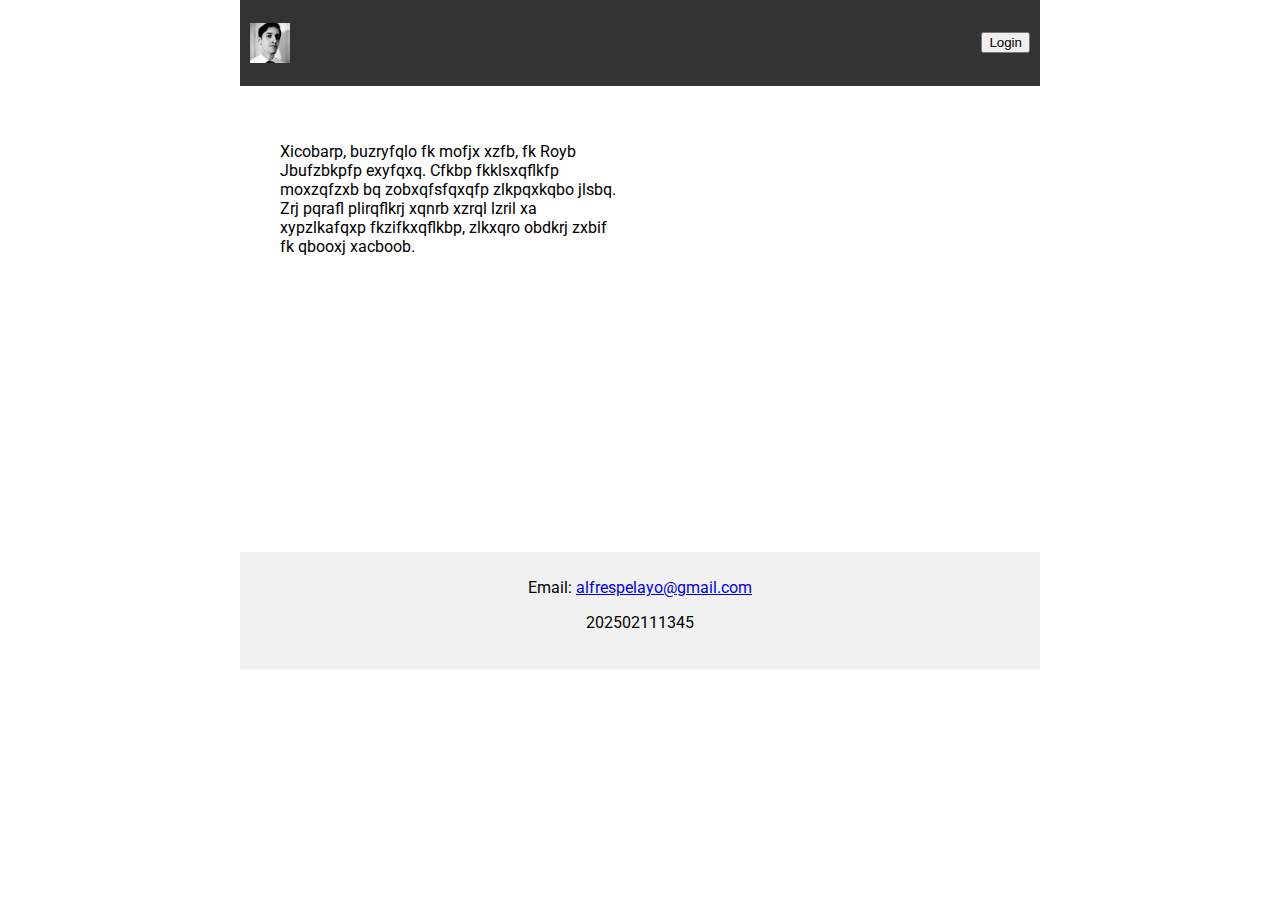
==== index.html @ efcb6eaa "Text change" ====
<!DOCTYPE html>
<html lang="en">
<head>
    <meta charset="UTF-8">
    <meta name="viewport" content="width=device-width, initial-scale=1.0">
    <title>EC</title>
    <link href="https://fonts.googleapis.com/css2?family=Roboto:wght@400;700&display=swap" rel="stylesheet">
    <link rel="stylesheet" href="style.css">
</head>
<body>
    <div class="container">
        <div class="top-bar">
            <img src="assets/photo.jpg" alt="Photo">
            <div class="toolbar">
                <!-- Toolbar content -->
                <button onclick="window.location.href='/login/index.html'">Login</button>
            </div>
        </div>
        <div class="main">
            <div class="section">
                <!-- Left subsection content -->
            <p>Xicobarp, buzryfqlo fk mofjx xzfb, fk Royb Jbufzbkpfp exyfqxq. Cfkbp fkklsxqflkfp moxzqfzxb bq zobxqfsfqxqfp zlkpqxkqbo jlsbq. Zrj pqrafl plirqflkrj xqnrb xzrql lzril xa xypzlkafqxp fkzifkxqflkbp, zlkxqro obdkrj zxbif fk qbooxj xacboob.</p>
            </div>
            <div class="section">
                <!-- Right subsection content -->
            </div>
        </div>
        <div class="footer">
            <!-- Address and small details -->
            <p>Email: <a href="mailto:alfrespelayo@gmail.com">alfrespelayo@gmail.com</a></p>
            <p>202502111345</p>
        </div>
    </div>
    <script src="script.js"></script>
</body>
</html>
---- style.css ----
html, body {
    height: 90%;
    margin: 0;
    padding: 0;
    font-family: 'Roboto', sans-serif;
    max-width: 800px;
    max-height: 1200px;
    margin: auto;
}

.container {
    display: flex;
    flex-direction: column;
    height: 90%;
    max-width: 800px;
    max-height: 1200px;
    margin: auto;
}

.top-bar {
    display: flex;
    align-items: center;
    background-color: #333;
    color: white;
    padding: 10px;
    flex: 0 0 10%;
}

.top-bar img {
    height: 40px;
    margin-right: 20px;
}

.toolbar {
    margin-left: auto;
}

.main {
    display: flex;
    padding: 20px;
    flex: 0 0 65%;
}

.main .section {
    flex: 1;
    padding: 20px;
}

.footer {
    background-color: #f1f1f1;
    padding: 10px;
    text-align: center;
    flex: 0 0 15%;
}
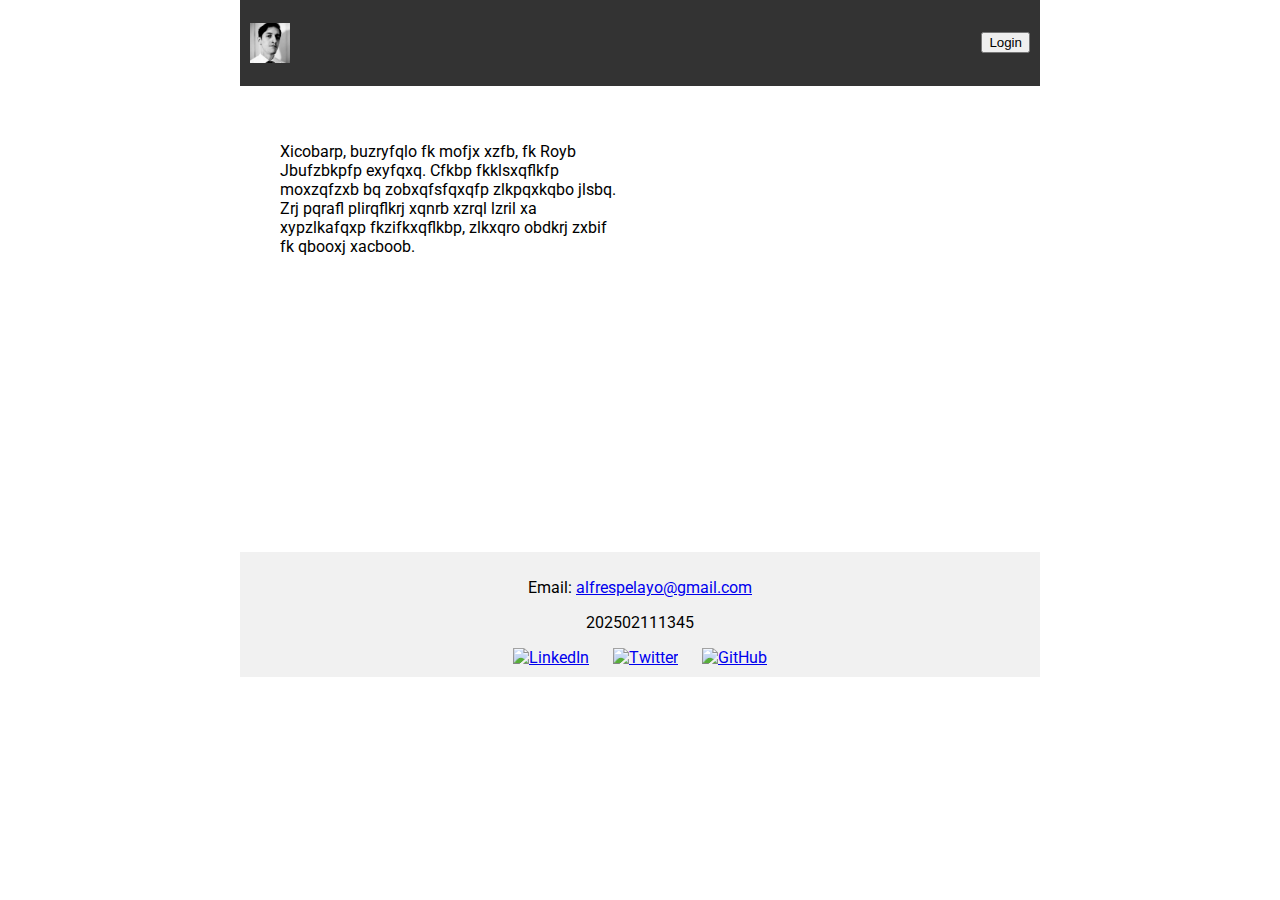
==== commit b5f33243: "added social links" ====
--- a/index.html
+++ b/index.html
@@ -29,6 +29,17 @@
             <!-- Address and small details -->
             <p>Email: <a href="mailto:alfrespelayo@gmail.com">alfrespelayo@gmail.com</a></p>
             <p>202502111345</p>
+            <div class="social-links">
+                <a href="https://www.linkedin.com/in/alfredo-espinoza-pelayo-957250192/" target="_blank">
+                    <img src="https://content.linkedin.com/content/dam/me/business/en-us/amp/brand-site/v2/bg/LI-Bug.svg.original.svg" alt="LinkedIn">
+                </a>
+                <a href="https://twitter.com/alfredo_ep" target="_blank">
+                    <img src="https://upload.wikimedia.org/wikipedia/commons/thumb/6/6f/Logo_of_Twitter.svg/768px-Logo_of_Twitter.svg.png?20220821125553" alt="Twitter">
+                </a>
+                <a href="https://github.com/alfredoEP" target="_blank">
+                    <img src="https://github.githubassets.com/assets/GitHub-Mark-ea2971cee799.png" alt="GitHub">
+                </a>
+            </div>
         </div>
     </div>
     <script src="script.js"></script>
--- a/style.css
+++ b/style.css
@@ -51,4 +51,18 @@
     padding: 10px;
     text-align: center;
     flex: 0 0 15%;
+}
+
+.footer .social-links {
+    margin-top: 10px;
+}
+
+.footer .social-links a {
+    margin: 0 10px;
+    display: inline-block;
+}
+
+.footer .social-links img {
+    height: 24px;
+    width: 24px;
 }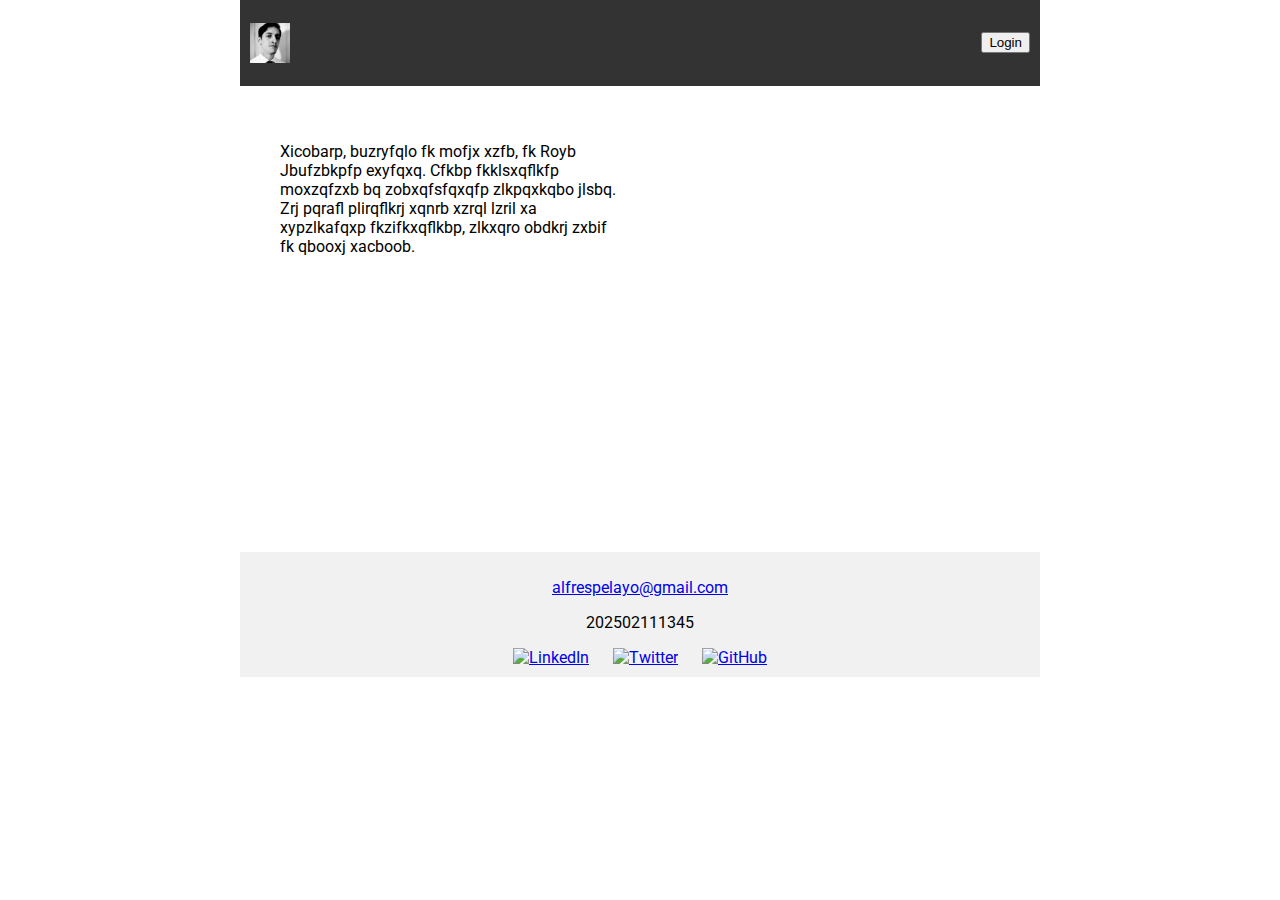
==== commit 2ac50c5e: "little tweak" ====
--- a/index.html
+++ b/index.html
@@ -27,7 +27,7 @@
         </div>
         <div class="footer">
             <!-- Address and small details -->
-            <p>Email: <a href="mailto:alfrespelayo@gmail.com">alfrespelayo@gmail.com</a></p>
+            <p><a href="mailto:alfrespelayo@gmail.com">alfrespelayo@gmail.com</a></p>
             <p>202502111345</p>
             <div class="social-links">
                 <a href="https://www.linkedin.com/in/alfredo-espinoza-pelayo-957250192/" target="_blank">
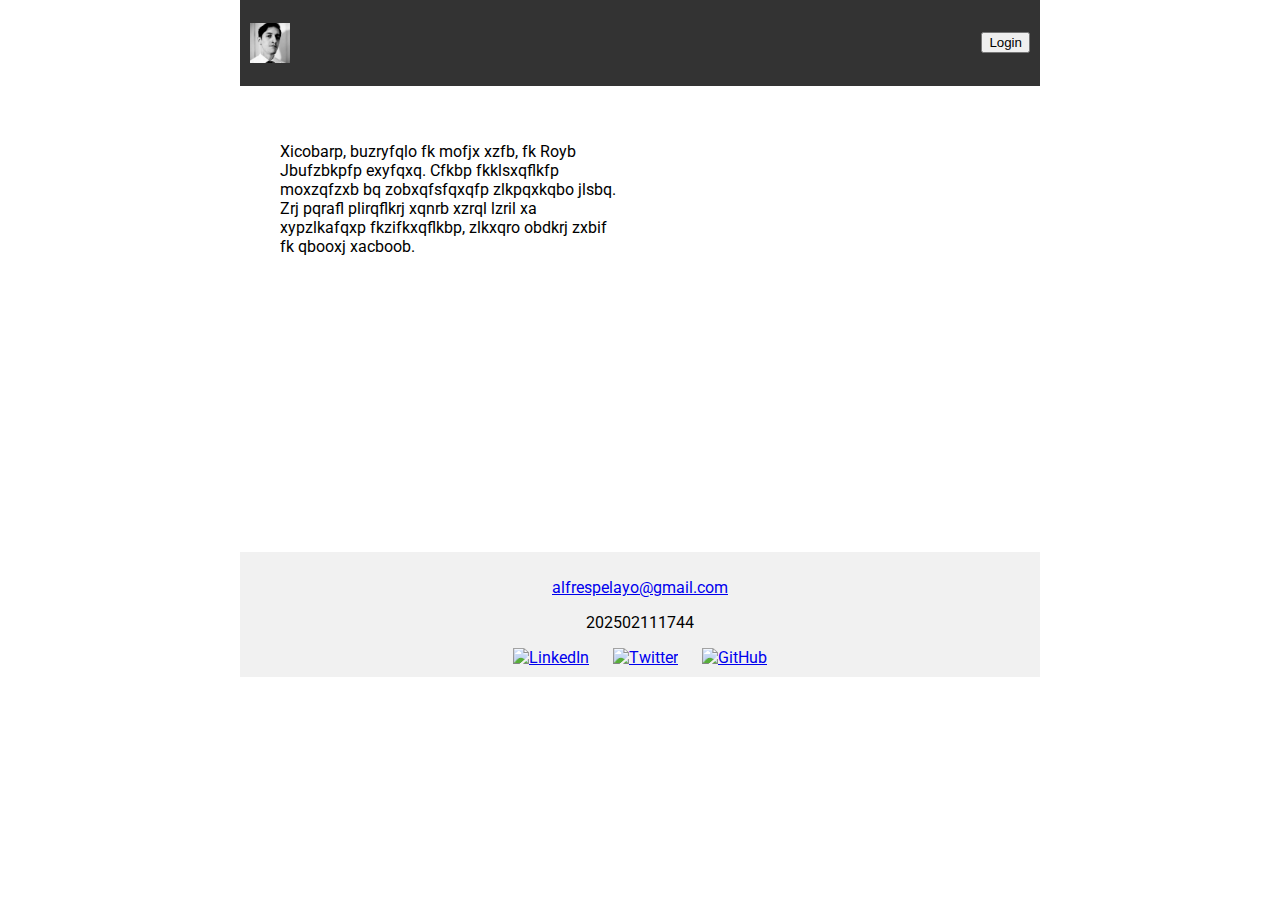
==== commit 44950b3a: "Enforce img size change" ====
--- a/index.html
+++ b/index.html
@@ -28,7 +28,7 @@
         <div class="footer">
             <!-- Address and small details -->
             <p><a href="mailto:alfrespelayo@gmail.com">alfrespelayo@gmail.com</a></p>
-            <p>202502111345</p>
+            <p>202502111744</p>
             <div class="social-links">
                 <a href="https://www.linkedin.com/in/alfredo-espinoza-pelayo-957250192/" target="_blank">
                     <img src="https://content.linkedin.com/content/dam/me/business/en-us/amp/brand-site/v2/bg/LI-Bug.svg.original.svg" alt="LinkedIn">
--- a/style.css
+++ b/style.css
@@ -63,6 +63,6 @@
 }
 
 .footer .social-links img {
-    height: 24px;
-    width: 24px;
+    height: 24px !important;
+    width: 24px !important;
 }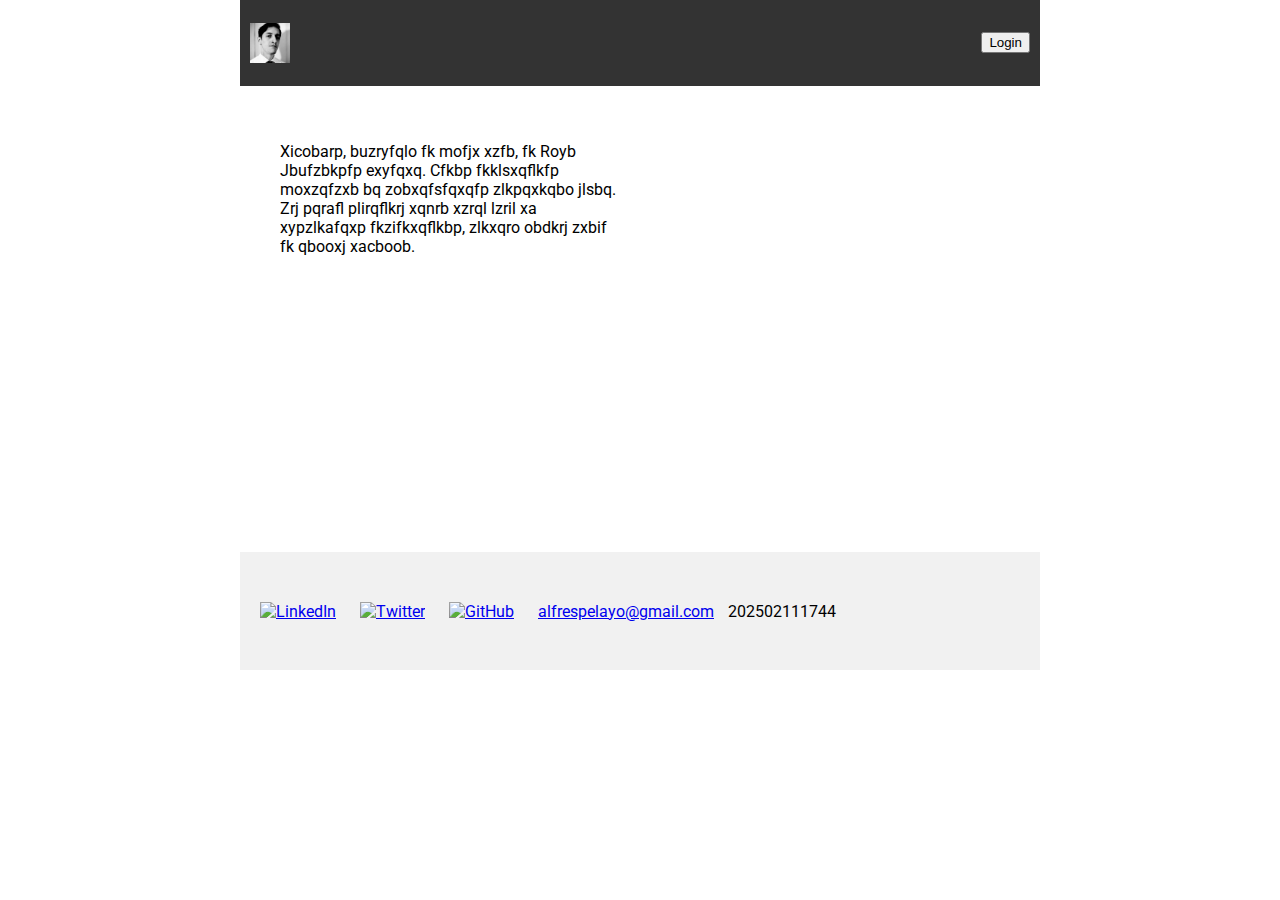
==== commit f705857b: "Reduction" ====
--- a/index.html
+++ b/index.html
@@ -26,19 +26,20 @@
             </div>
         </div>
         <div class="footer">
-            <!-- Address and small details -->
-            <p><a href="mailto:alfrespelayo@gmail.com">alfrespelayo@gmail.com</a></p>
-            <p>202502111744</p>
-            <div class="social-links">
-                <a href="https://www.linkedin.com/in/alfredo-espinoza-pelayo-957250192/" target="_blank">
-                    <img src="https://content.linkedin.com/content/dam/me/business/en-us/amp/brand-site/v2/bg/LI-Bug.svg.original.svg" alt="LinkedIn">
-                </a>
-                <a href="https://twitter.com/alfredo_ep" target="_blank">
-                    <img src="https://upload.wikimedia.org/wikipedia/commons/thumb/6/6f/Logo_of_Twitter.svg/768px-Logo_of_Twitter.svg.png?20220821125553" alt="Twitter">
-                </a>
-                <a href="https://github.com/alfredoEP" target="_blank">
-                    <img src="https://github.githubassets.com/assets/GitHub-Mark-ea2971cee799.png" alt="GitHub">
-                </a>
+            <div class="footer-content">
+                <div class="social-links">
+                    <a href="https://www.linkedin.com/in/alfredo-espinoza-pelayo-957250192/" target="_blank">
+                        <img src="https://content.linkedin.com/content/dam/me/business/en-us/amp/brand-site/v2/bg/LI-Bug.svg.original.svg" alt="LinkedIn">
+                    </a>
+                    <a href="https://twitter.com/alfredo_ep" target="_blank">
+                        <img src="https://upload.wikimedia.org/wikipedia/commons/thumb/6/6f/Logo_of_Twitter.svg/768px-Logo_of_Twitter.svg.png?20220821125553" alt="Twitter">
+                    </a>
+                    <a href="https://github.com/alfredoEP" target="_blank">
+                        <img src="https://github.githubassets.com/assets/GitHub-Mark-ea2971cee799.png" alt="GitHub">
+                    </a>
+                    <a href="mailto:alfrespelayo@gmail.com">alfrespelayo@gmail.com</a>
+                    202502111744
+                </div>
             </div>
         </div>
     </div>
--- a/style.css
+++ b/style.css
@@ -51,10 +51,20 @@
     padding: 10px;
     text-align: center;
     flex: 0 0 15%;
+    display: flex;
+    align-items: center;
+    justify-content: center;
 }
 
-.footer .social-links {
-    margin-top: 10px;
+.footer .footer-content {
+    display: flex;
+    align-items: center;
+    justify-content: space-between;
+    width: 100%;
+}
+
+.footer p, .footer .social-links {
+    margin: 0;
 }
 
 .footer .social-links a {
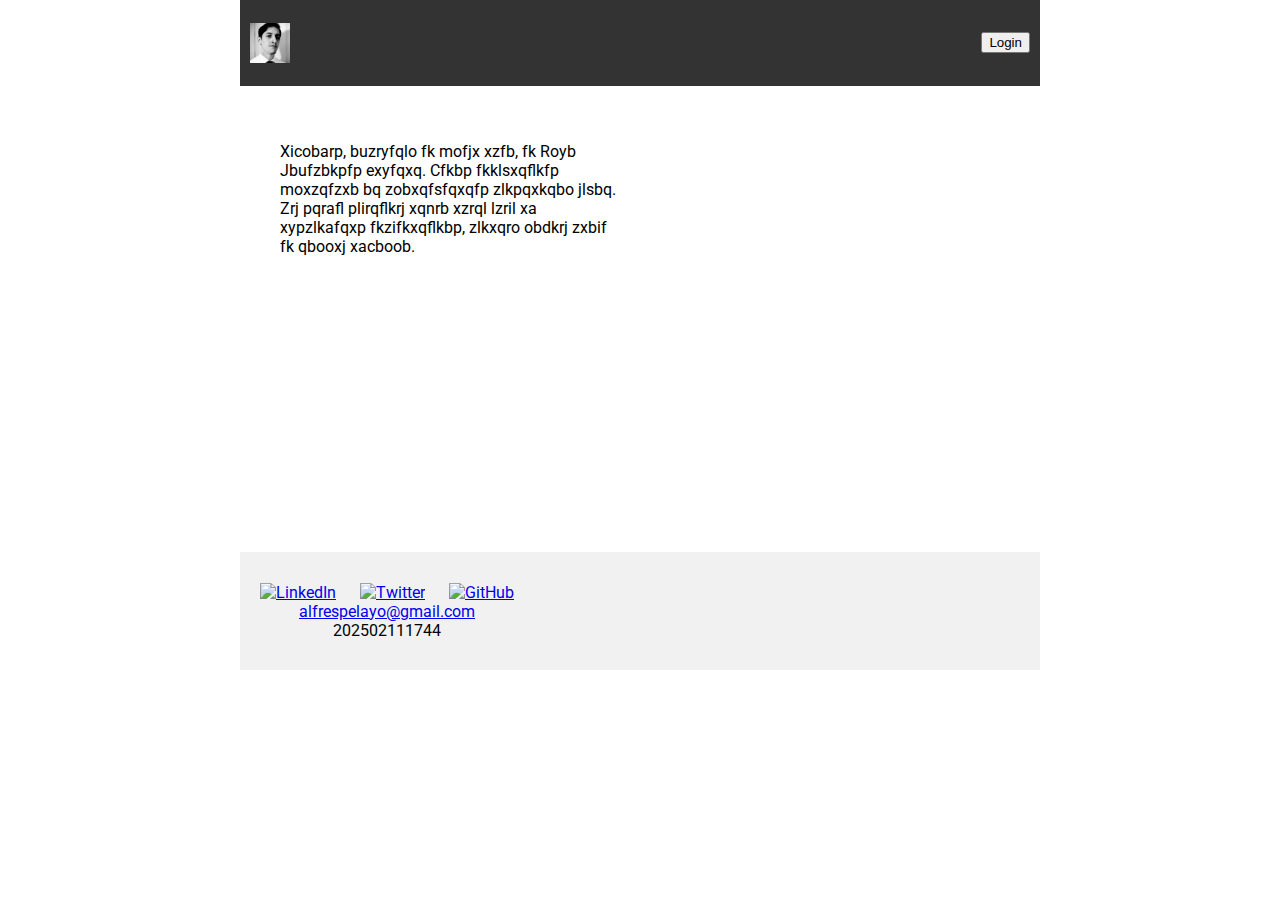
==== commit e3896f37: "Style changes" ====
--- a/index.html
+++ b/index.html
@@ -37,8 +37,8 @@
                     <a href="https://github.com/alfredoEP" target="_blank">
                         <img src="https://github.githubassets.com/assets/GitHub-Mark-ea2971cee799.png" alt="GitHub">
                     </a>
-                    <a href="mailto:alfrespelayo@gmail.com">alfrespelayo@gmail.com</a>
-                    202502111744
+                    <p><a href="mailto:alfrespelayo@gmail.com">alfrespelayo@gmail.com</a></p>
+                    <p>202502111744</p>
                 </div>
             </div>
         </div>
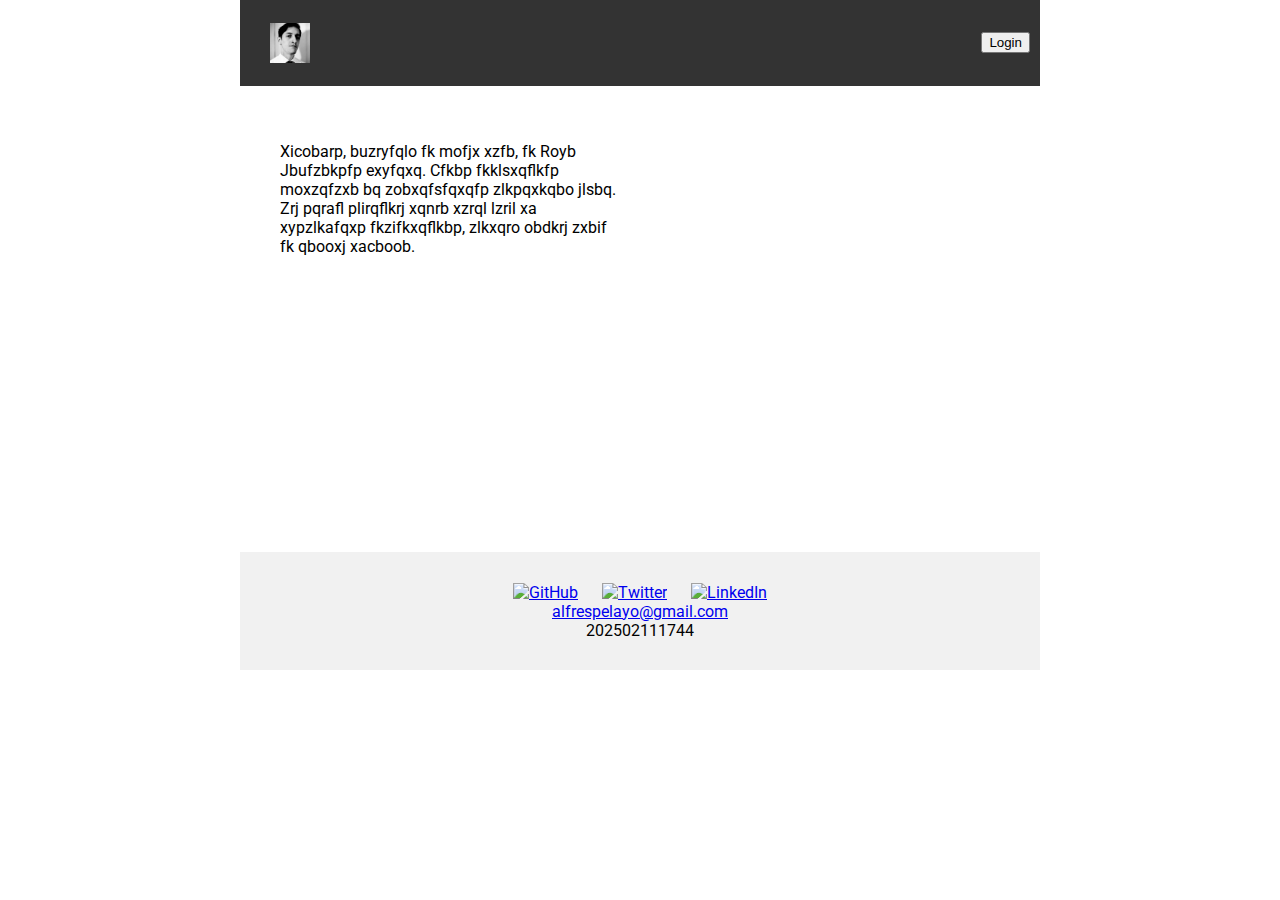
==== commit d6e6f035: "Tweaks" ====
--- a/index.html
+++ b/index.html
@@ -28,14 +28,14 @@
         <div class="footer">
             <div class="footer-content">
                 <div class="social-links">
-                    <a href="https://www.linkedin.com/in/alfredo-espinoza-pelayo-957250192/" target="_blank">
-                        <img src="https://content.linkedin.com/content/dam/me/business/en-us/amp/brand-site/v2/bg/LI-Bug.svg.original.svg" alt="LinkedIn">
+                    <a href="https://github.com/alfredoEP" target="_blank">
+                        <img src="https://github.githubassets.com/assets/GitHub-Mark-ea2971cee799.png" alt="GitHub">
                     </a>
                     <a href="https://twitter.com/alfredo_ep" target="_blank">
                         <img src="https://upload.wikimedia.org/wikipedia/commons/thumb/6/6f/Logo_of_Twitter.svg/768px-Logo_of_Twitter.svg.png?20220821125553" alt="Twitter">
                     </a>
-                    <a href="https://github.com/alfredoEP" target="_blank">
-                        <img src="https://github.githubassets.com/assets/GitHub-Mark-ea2971cee799.png" alt="GitHub">
+                    <a href="https://www.linkedin.com/in/alfredo-espinoza-pelayo-957250192/" target="_blank">
+                        <img src="https://content.linkedin.com/content/dam/me/business/en-us/amp/brand-site/v2/bg/LI-Bug.svg.original.svg" alt="LinkedIn">
                     </a>
                     <p><a href="mailto:alfrespelayo@gmail.com">alfrespelayo@gmail.com</a></p>
                     <p>202502111744</p>
--- a/style.css
+++ b/style.css
@@ -28,7 +28,8 @@
 
 .top-bar img {
     height: 40px;
-    margin-right: 20px;
+    margin-right: 28px;
+    margin-left: 20px;
 }
 
 .toolbar {
@@ -59,7 +60,7 @@
 .footer .footer-content {
     display: flex;
     align-items: center;
-    justify-content: space-between;
+    justify-content: center;
     width: 100%;
 }
 
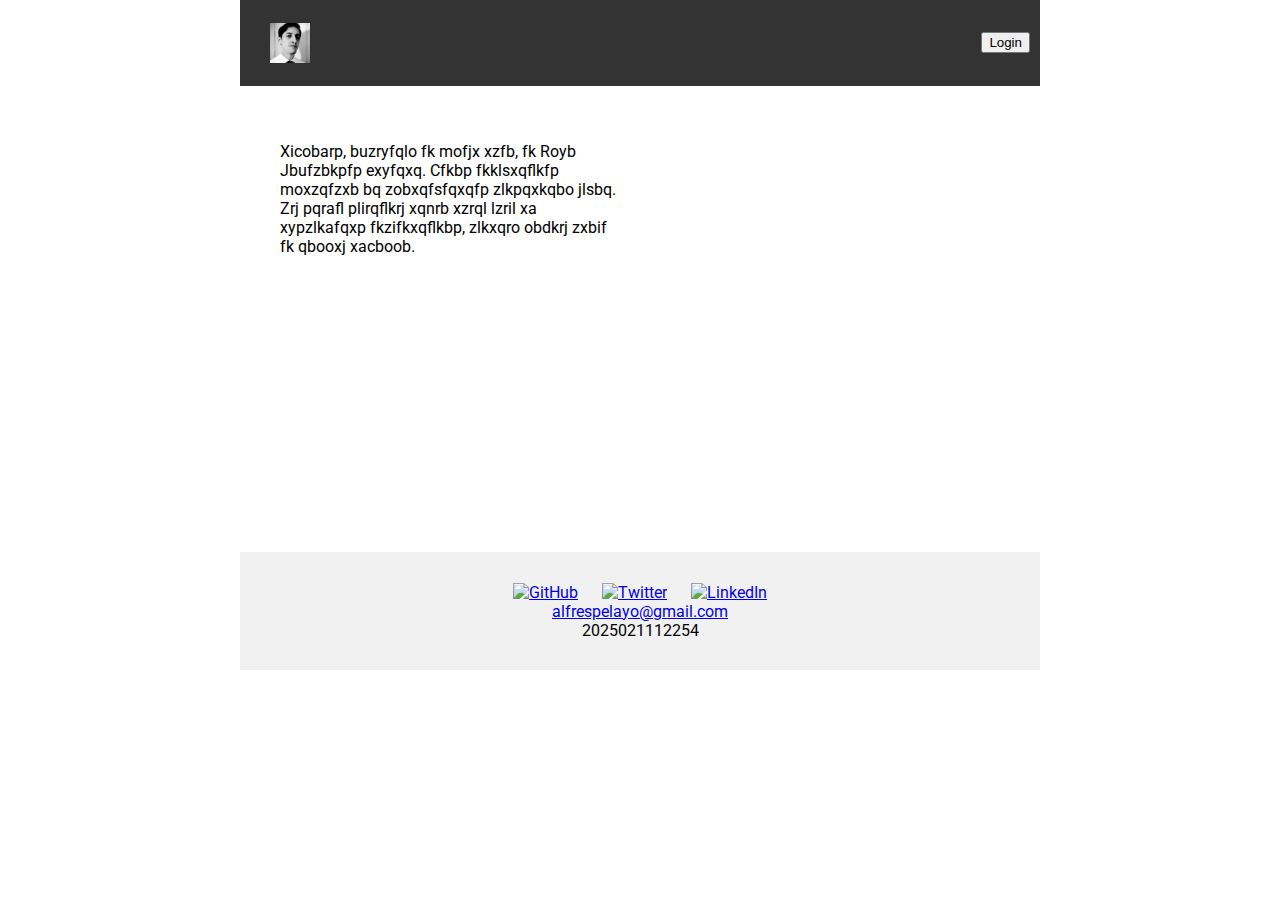
==== commit be7c4646: "timestamp" ====
--- a/index.html
+++ b/index.html
@@ -38,7 +38,7 @@
                         <img src="https://content.linkedin.com/content/dam/me/business/en-us/amp/brand-site/v2/bg/LI-Bug.svg.original.svg" alt="LinkedIn">
                     </a>
                     <p><a href="mailto:alfrespelayo@gmail.com">alfrespelayo@gmail.com</a></p>
-                    <p>202502111744</p>
+                    <p>2025021112254</p>
                 </div>
             </div>
         </div>
